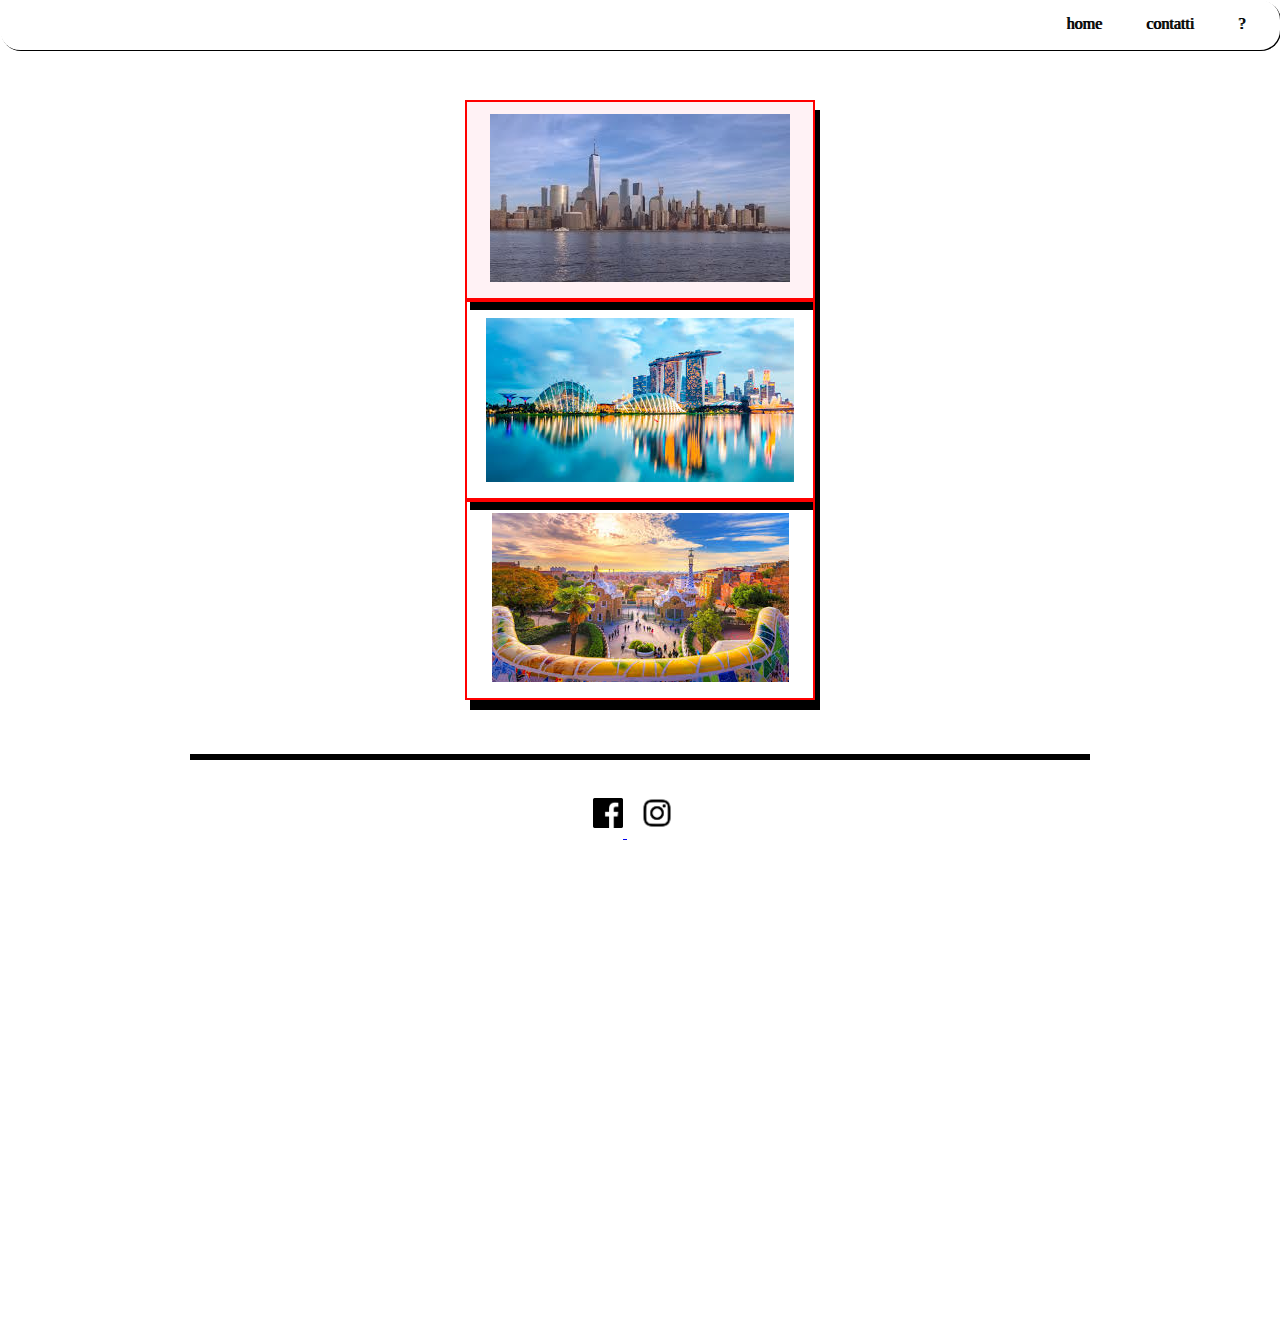
==== index-bonus.html @ 28884402 "fine esercizio-bonus" ====
<!DOCTYPE html>
<html lang="en" dir="ltr">
  <head>
    <meta charset="utf-8">
    <title></title>
    <link rel="stylesheet" href="style-bonus.css">
  </head>
  <body>
    <header>
      <nav>
    <div class="intestazione">
      <ul>
        <li>home</li>
        <li>contatti</li>
        <li>?</li>
      </ul>
    </div>
    </nav>
      </header>
    <div class="container">

      <!-- primo contenitore  -->

     <div class="container-foto">
       <!-- creazione schermo opacizzante sull' immagine -->
       <div class="schermo">
       </div>
        <img src="img/newyork.jpg" alt="">
      <div class="titolo">
        <p><strong>newyork</strong></p>
       </div>

     </div>
       <!-- fine primo contenitore -->
       <!-- secondo contenitore -->
      <div class="container-foto">
        <img src="img/singapore.jpg" alt="">
      <div class="titolo">
        <p><strong>singapore</strong></p>
       </div>
      </div>
      <!-- fine secondo contenitore -->
      <!-- terzo contenitore -->

      <div class="container-foto">
        <img src="img/barcellona.jpg" alt="">
      <div class="titolo">
        <p><strong>barcellona</strong></p>
       </div>
      </div>
      <!-- fine terzo contentiore  -->

      <footer>
      <br>
      <br>
      <br>
       <div class="bordo">
       </div>
       <br>
       <div class="box-logo">
       <a href="www.facebook.com" target="_blank"><img class="fb"src="img/logofb.png" alt="">
       </div>
       <div class="box-logo2">
      <a href="www.instagram.com" target="_blank"> <img class="inst"src="img/instagram.jpg" alt="">
       </div>



       <!-- <img  class="logo2" src="img/instagram.jpg"><a href="www.instagram.com" target= "_blank"> -->
      </footer>
     </div>
  </body>
</html>
---- style-bonus.css ----
*{
  box-sizing: border-box;
  margin:0;
  padding: 0;
}
.container{
  width: 100vh;
  height:100vw;
  margin:0 auto;
  padding-top: 50px;
}

.intestazione>ul>li{
  display: inline;
  text-shadow: 1px 0px;
  padding:20px;

}
.intestazione{
width: 100%;
height: 50px;
box-shadow: 1px 1px;
border-color: lightgrey;
border-radius: 20px;
text-align: right;
padding:15px;
}
.container-foto{
  width: 350px;
  height: 200px;
  border: 2px solid red;
  text-align: center;
  line-height: 350px;
  box-shadow: 5px 10px;
  position: relative;
  margin:0 auto;
}
.titolo{
  position: absolute;
  top: 50%;
  left: 50%;
  transform: translate(-50%, -50%);
}
p{
  font-style: oblique;
  font-size: 25px;
  color: white;
  text-shadow: 2px;
  display: none;
}

.container-foto:hover p{
  display:block;
}
.schermo{
  width: 100%;
  height: 100%;
  position: absolute;
  z-index: +1;
  opacity: 0.2;
  background-color: pink;
}
footer{
  width: 100%;
  text-align: center;
}
.box-logo{
  width: 30px;
  height: 30px;
}
.box-logo2{
  width: 60px;
  height: 60px;
  margin-top: 10px;
}
/* classe utility */
.box-logo,.box-logo2{
  display: inline-block;
}
.fb{
width: 30px;
height: 30px;
margin-bottom: 10px;

}
.inst{
width: 50px;
height: 50px;
}
.bordo{
border: solid;
}
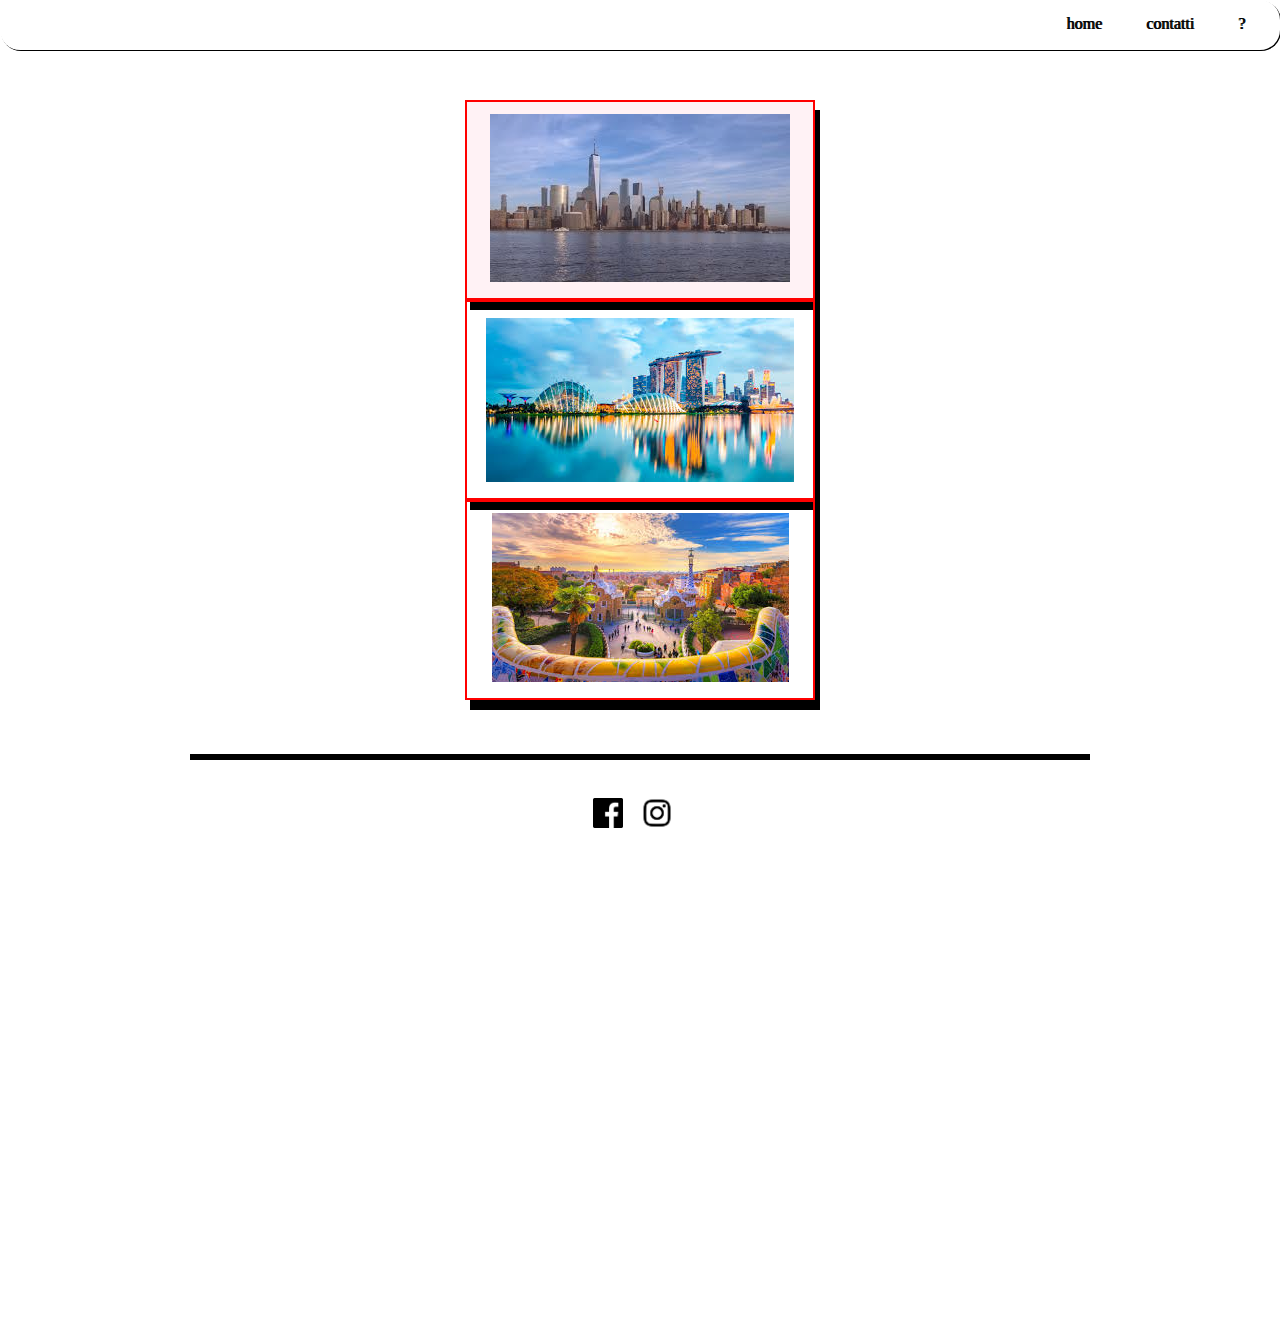
==== commit aa41a946: "aggiunta commenti fine esercizio bonus" ====
--- a/index-bonus.html
+++ b/index-bonus.html
@@ -57,17 +57,15 @@
        <div class="bordo">
        </div>
        <br>
+       <!-- collegamenti ipertestuali -->
        <div class="box-logo">
-       <a href="www.facebook.com" target="_blank"><img class="fb"src="img/logofb.png" alt="">
+        <a href="www.facebook.com"><img class="fb"src="img/logofb.png" alt=""></a>
        </div>
        <div class="box-logo2">
-      <a href="www.instagram.com" target="_blank"> <img class="inst"src="img/instagram.jpg" alt="">
+        <a href="www.instagram.com"><img class="inst"src="img/instagram.jpg" alt=""></a>
        </div>
-
-
-
-       <!-- <img  class="logo2" src="img/instagram.jpg"><a href="www.instagram.com" target= "_blank"> -->
-      </footer>
+       <!-- fine colleagamento ipertestuale -->
+       </footer>
      </div>
   </body>
 </html>
